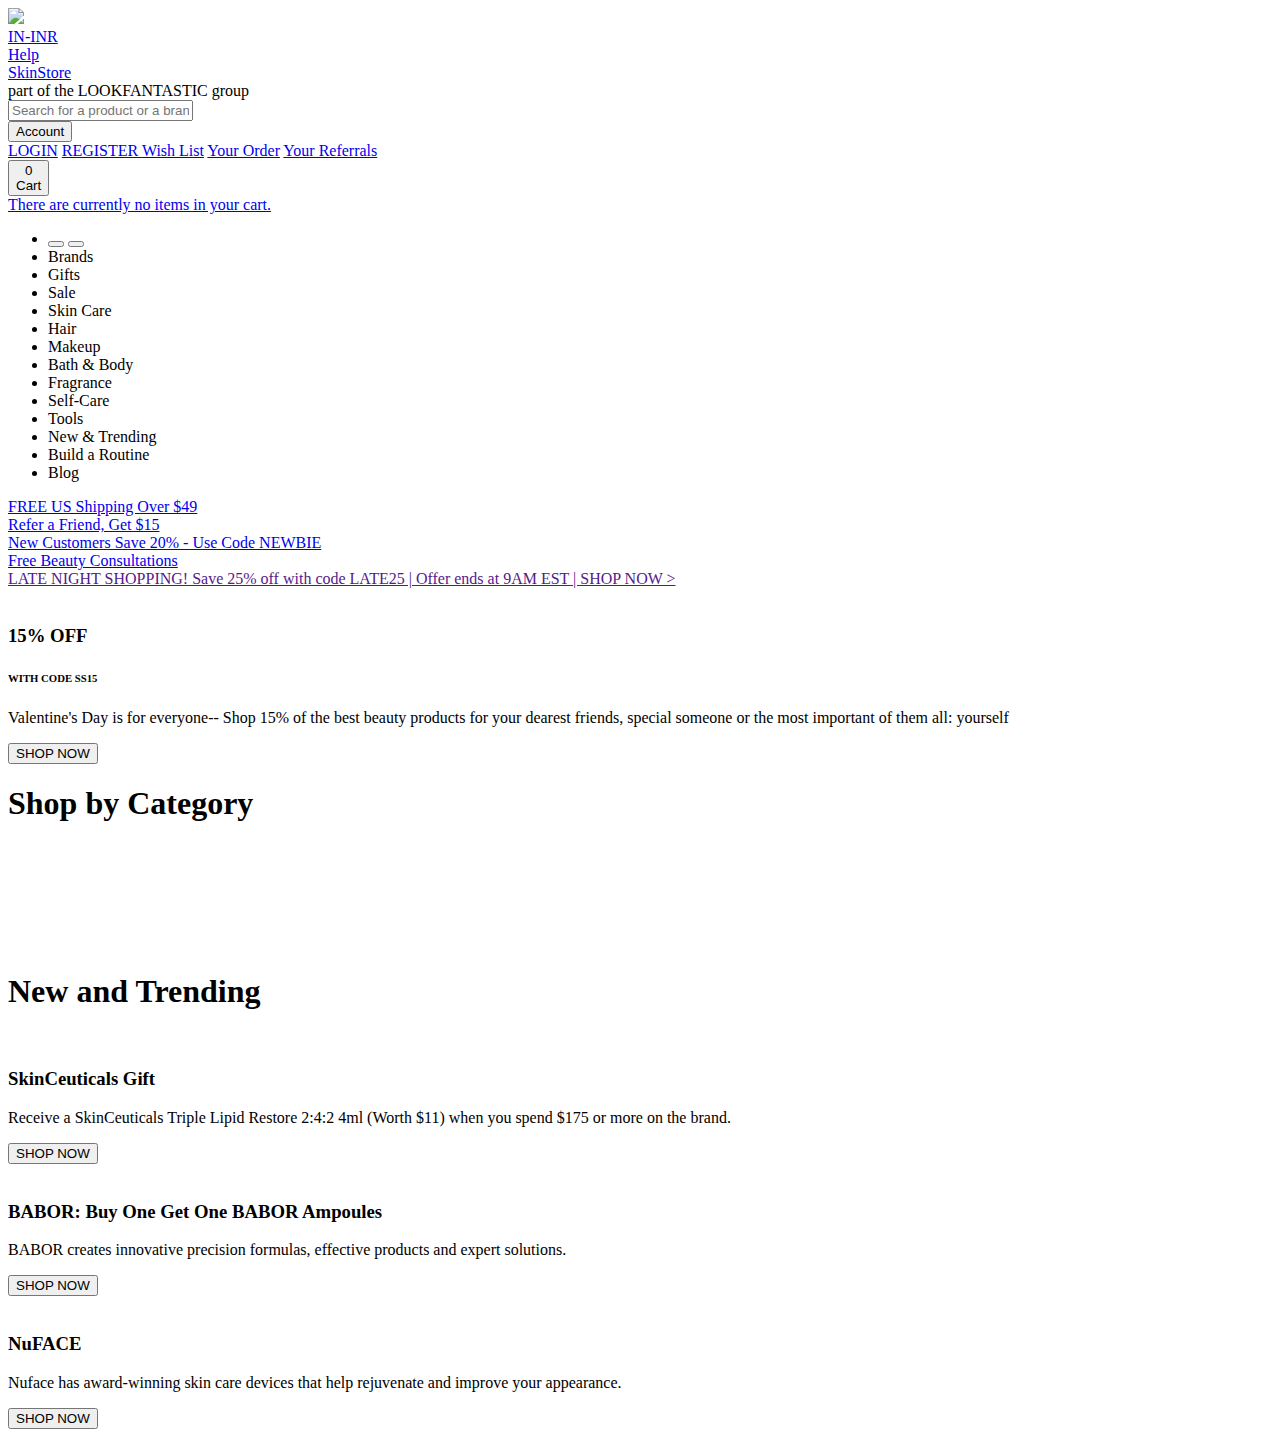
==== Index.html @ ba32d27d "Landing Page of the website" ====
<!DOCTYPE html>
<html lang="en">
<head>
    <meta charset="UTF-8">
    <meta http-equiv="X-UA-Compatible" content="IE=edge">
    <meta name="viewport" content="width=device-width, initial-scale=1.0">
    <title>landing page</title>
    <link rel="stylesheet" href="style.css">
</head>
<body>
    <div id="landing-container">
        <div id="top-section1">
            <a href="####"><div class="IND"> <div id="IND-Img"><img src="https://encrypted-tbn0.gstatic.com/images?q=tbn:ANd9GcRF5Va9MmpyVXCqA7kM0XYkRh-WKZkifQPH7Q&usqp=CAU"></div>IN-INR </div></a>
            <a href="####"><div class="Help">Help</div></a>
        </div>

        <div id="top-section2">
            <div id="Above-nav">
                <div id="website-name">
                    <div><a href="index.html" >SkinStore</a></div>
                    <div>part of the <span>LOOKFANTASTIC</span> group</div>
                </div>
                <div id="search-bar">

                    <input id="search" type="text" placeholder="Search for a product or a brand...">
                    <!-- //we will add font icon here -->

                </div>
                <div id="Above-nav-Acount">
                    <div class="dropdown">
                        <button   class="dropbtn" onclick=window.location.href="######" id="acc"><span>Account</span> </button>
                       <!-- acc-font-icon will use here -->
                        <div class="dropdown-content">
                          <a href="####">LOGIN</a>
                          <a href="####">REGISTER </a>
                          <a href="####">Wish List</a>
                          <a href="#">Your Order</a>
                          <a href="#">Your Referrals</a>
                        </div>
                      </div> 

                </div>

                <div id="Above-nav-cart">
                    <div class="dropdown">
                       
                        <button  class="dropbtn" onclick=window.location.href="####"  id="cart"> <div id="cartLen">0</div> <span>Cart</span> </button>
                        <!-- use font-icon here  -->
                        <div class="dropdown-content">
                          <a  id="viewcart" href="#">There are currently no items in your cart.</a>
                          
                        </div>
                      </div>
                   
                </div>
            </div>

            <!-- nav bar container  -->

           <div id="navbar-container">

            <nav>

                <nav>
                    <!-- <button onclick="navSlideOut()" id="nav-btn">
                     <div id="nav-icon">
                         <div></div>
                         <div></div>
                         <div></div>
                     </div>
                    </button> -->
                     <ul id="navbar-links"  >
                         <li> 
                             <button id="homePage" onclick= window.location.href="landingPage.html" >  <i class="fas fa-home"></i> </button>
                             <button id="nav-close" onclick="navSlideIn()" >   <i class="fas fa-times"></i> </button>
                         </li>
                         <li  onclick=window.location.href="######" >Brands</li>
                         <li  onclick=window.location.href="######" >Gifts</li>
                         <li  onclick=window.location.href="######" >Sale</li>
                         <li  onclick=window.location.href="######" >Skin Care</li>
                         <li  onclick=window.location.href="######" >Hair</li>
                         <li  onclick=window.location.href="######" >Makeup</li>
                         <li  onclick=window.location.href="######" >Bath & Body</li>
                         <li  onclick=window.location.href="######" >Fragrance</li>
                         <li  onclick=window.location.href="######" >Self-Care</li>
                         <li  onclick=window.location.href="######" >Tools</li>
                         <li  onclick=window.location.href="######" >New & Trending</li>
                         <li  onclick=window.location.href="######" >Build a Routine</li>
                         <li  onclick=window.location.href="######" >Blog</li>                 
                     </ul>
                 </nav>

            </nav>

           </div>



        </div>

        <!-- //top section 3 -->

        <div id="top-section3">
            <div id="extraFeture">
                <!-- we hv to add icon here  -->
                <a class="slideOffers" href="#####"> <div> FREE US Shipping Over $49</div></a>
                <a class="slideOffers" href="#####"> <div> Refer a Friend, Get $15 </div></a>
                <a class="slideOffers" href="#####"> <div> New Customers Save 20% - Use Code NEWBIE</div></a>
                <a class="slideOffers" href="#####"> <div> Free Beauty Consultations</div></a>
             </div> 

             <div id="ads-offer">
                <a href="">
                    <div >
                        LATE NIGHT SHOPPING! Save 25% off with code LATE25 | Offer ends at 9AM EST | SHOP NOW &gt;
                   </div>
                </a>
            </div>

            <div id="top-section-img">
                <a href="###########"><div class="slid-img"><img src="https://static.thcdn.com/images/xlarge/webp/widgets/121-us/23/1180x450-032123.jpg" width="100%" height="auto" alt="">
                </a>
                <h3>15% OFF </h3>
                <h6>WITH CODE SS15</h6>
                <p>Valentine's Day is for everyone-- Shop 15% of the best beauty products for your dearest friends, special someone or the most important of them all: yourself</p>
                <button>SHOP NOW</button>
                </div>
              </div>

              <div id="top-section4">
                <h1>Shop by Category</h1>
                <div id="cat-products">
                    <!-- we will use a tag here  -->
                    <div>
                        <img src="https://static.thcdn.com/images/small/webp/widgets/121-us/13/Page-007-045613.png" alt="">
                     
                    </div>

                    <div>
                        <img src="https://static.thcdn.com/images/small/webp/widgets/121-us/31/Page-008-045631.png" alt="">
                       
                    </div>

                    <div>
                        <img src="https://static.thcdn.com/images/small/webp/widgets/121-us/04/round_widget_ss_homepage_-_Untitled_Page_%2837%29-050004.png" alt="">
                      
                    </div>

                    <div>
                        <img src="https://static.thcdn.com/images/small/webp/widgets/121-us/09/Page-010-045709.png" alt="">
                       
                    </div>

                    <div>
                        <img src="https://static.thcdn.com/images/small/webp/widgets/121-us/29/Page-011-045729.png" alt="">
                        
                    </div>

                    <div>
                        <img src="https://static.thcdn.com/images/small/webp/widgets/121-us/52/Page-012-045752.png" alt="">
                        
                    </div>
                </div>
              </div>

              <div id="top-section5">
                <h1>New and Trending</h1>
                <div id="trend-prod">
                    <div>
                        <img src="https://static.thcdn.com/images/small/webp/widgets/121-us/26/original-original-original-Untitled_design_-_2021-02-25T094905.155-024949-014653-060926.png" alt="">
                        <h3>SkinCeuticals Gift</h3>
                        <p>Receive a SkinCeuticals Triple Lipid Restore 2:4:2 4ml (Worth $11) when you spend $175 or more on the brand.</p>
                        <button>SHOP NOW</button>
                    </div>

                    <div>
                        <img src="https://static.thcdn.com/images/small/webp/widgets/121-us/04/original-original-0617-STDCRE-16584-SS-AH-June-BOM-Asset-banner-2-500x500-023927-061004.jpg" alt="">
                        <h3>BABOR: Buy One Get One BABOR Ampoules</h3>
                        <p>BABOR creates innovative precision formulas, effective products and expert solutions.</p>
                        <button>SHOP NOW</button>
                    </div>

                    <div>
                        <img src="https://static.thcdn.com/images/small/webp/widgets/121-us/10/original-BATCH-1-SHOT12-580x580-061110.jpg" alt="">
                        <h3>NuFACE</h3>
                        <p>Nuface has award-winning skin care devices that help rejuvenate and improve your appearance.</p>
                        <button>SHOP NOW</button>
                    </div>
                </div>
                
              </div>
        </div>
    </div>
</body>
</html>
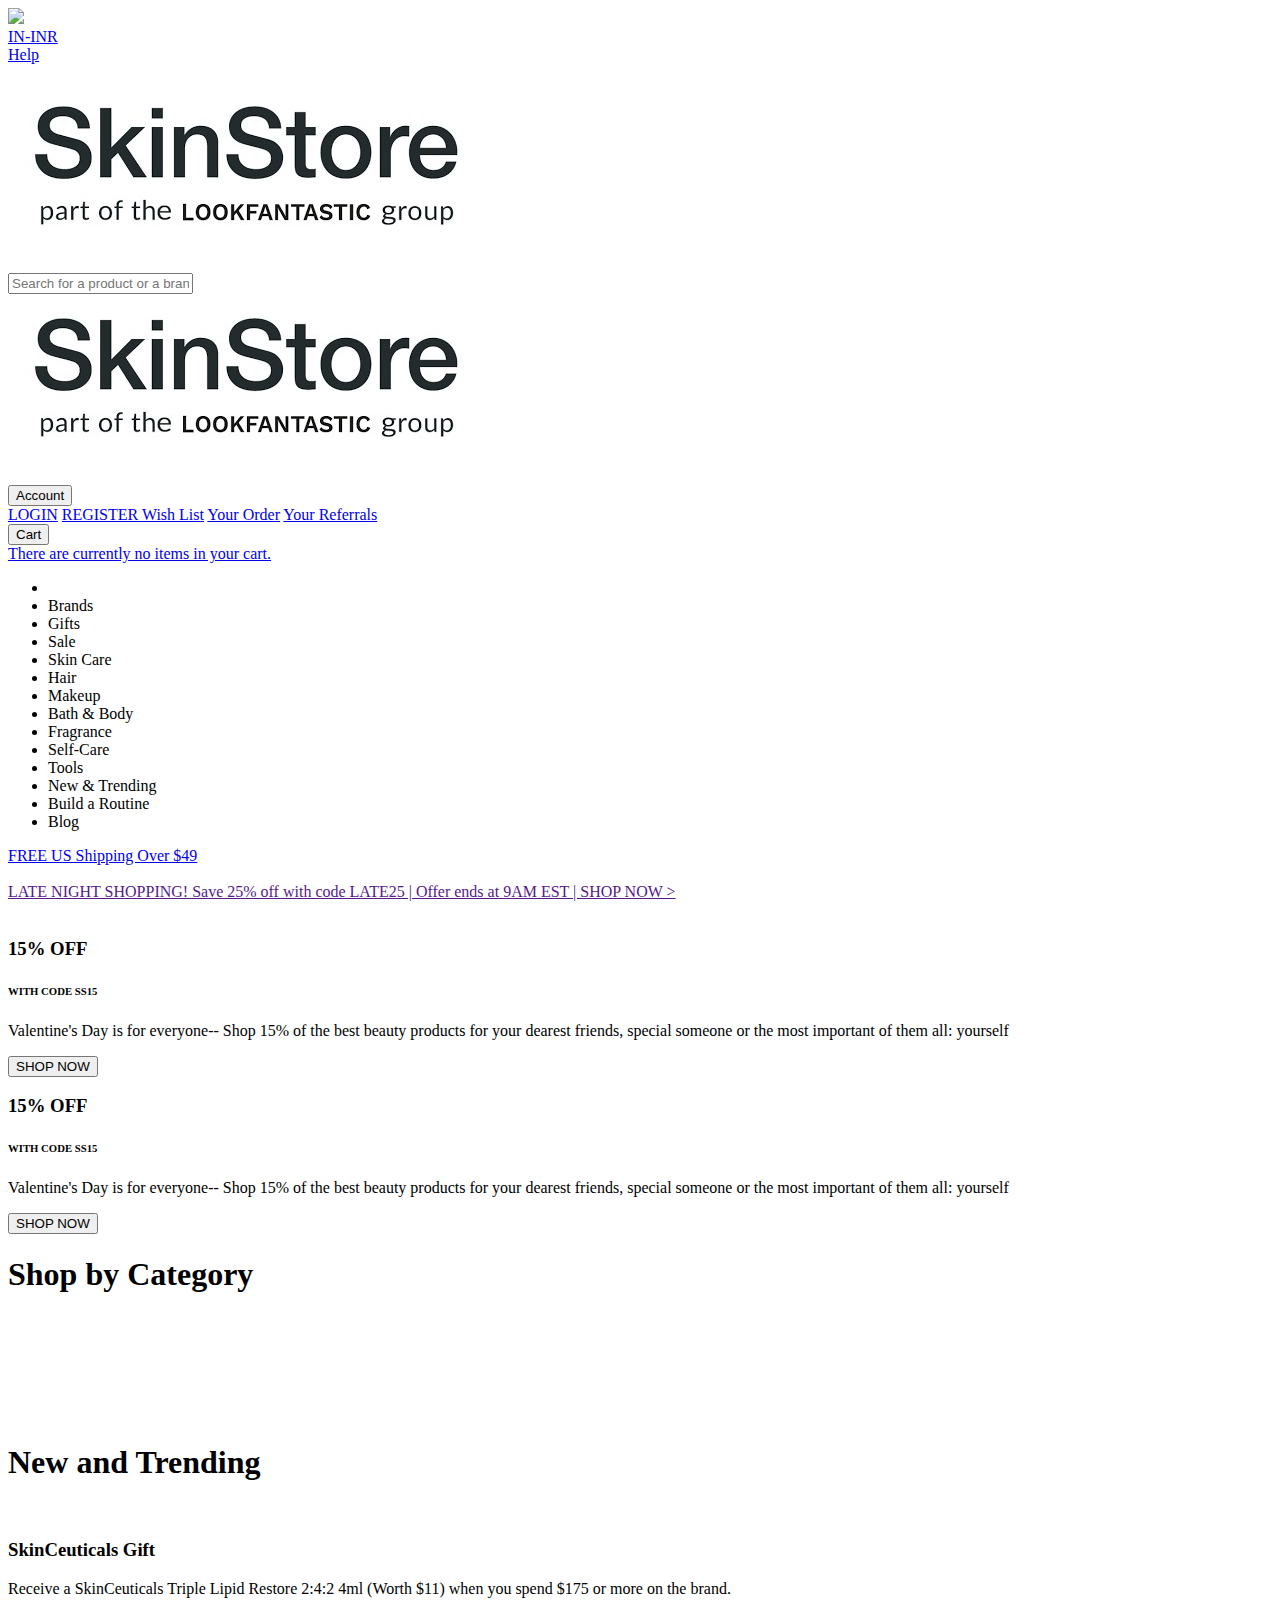
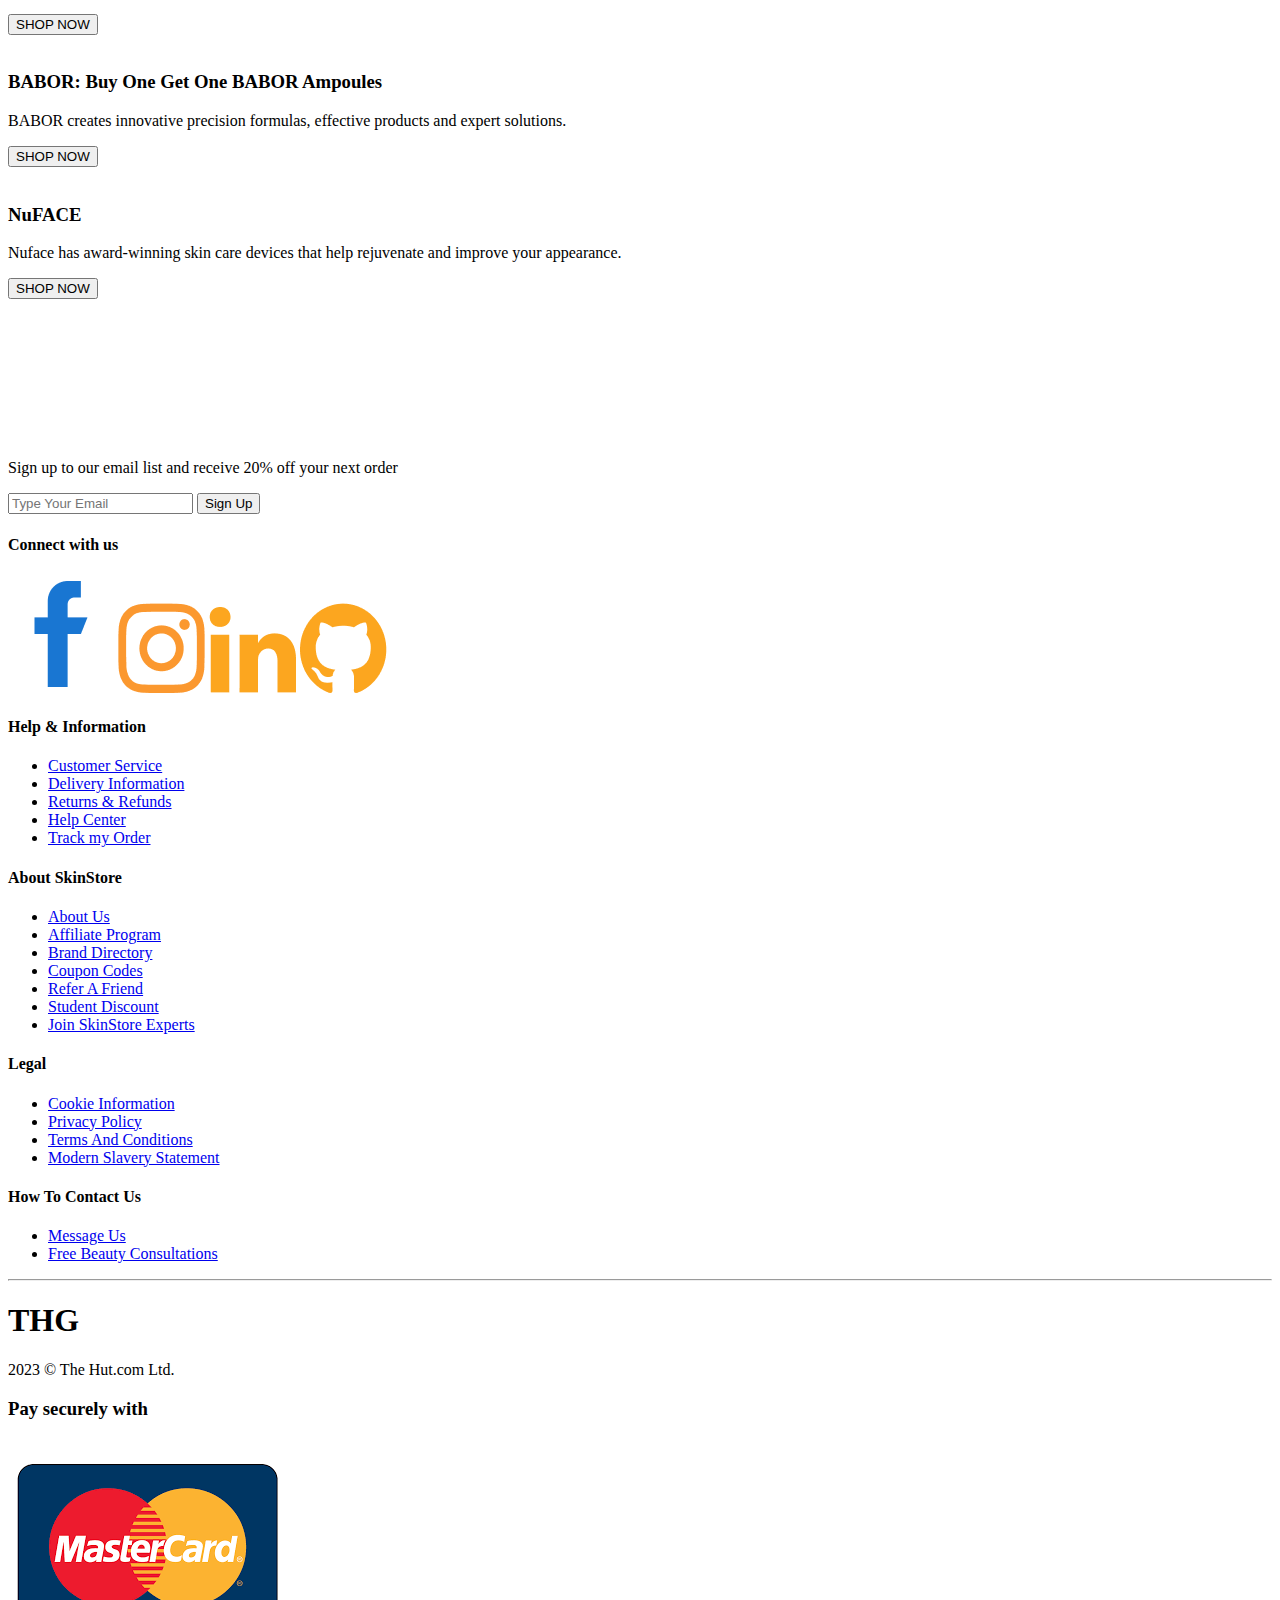
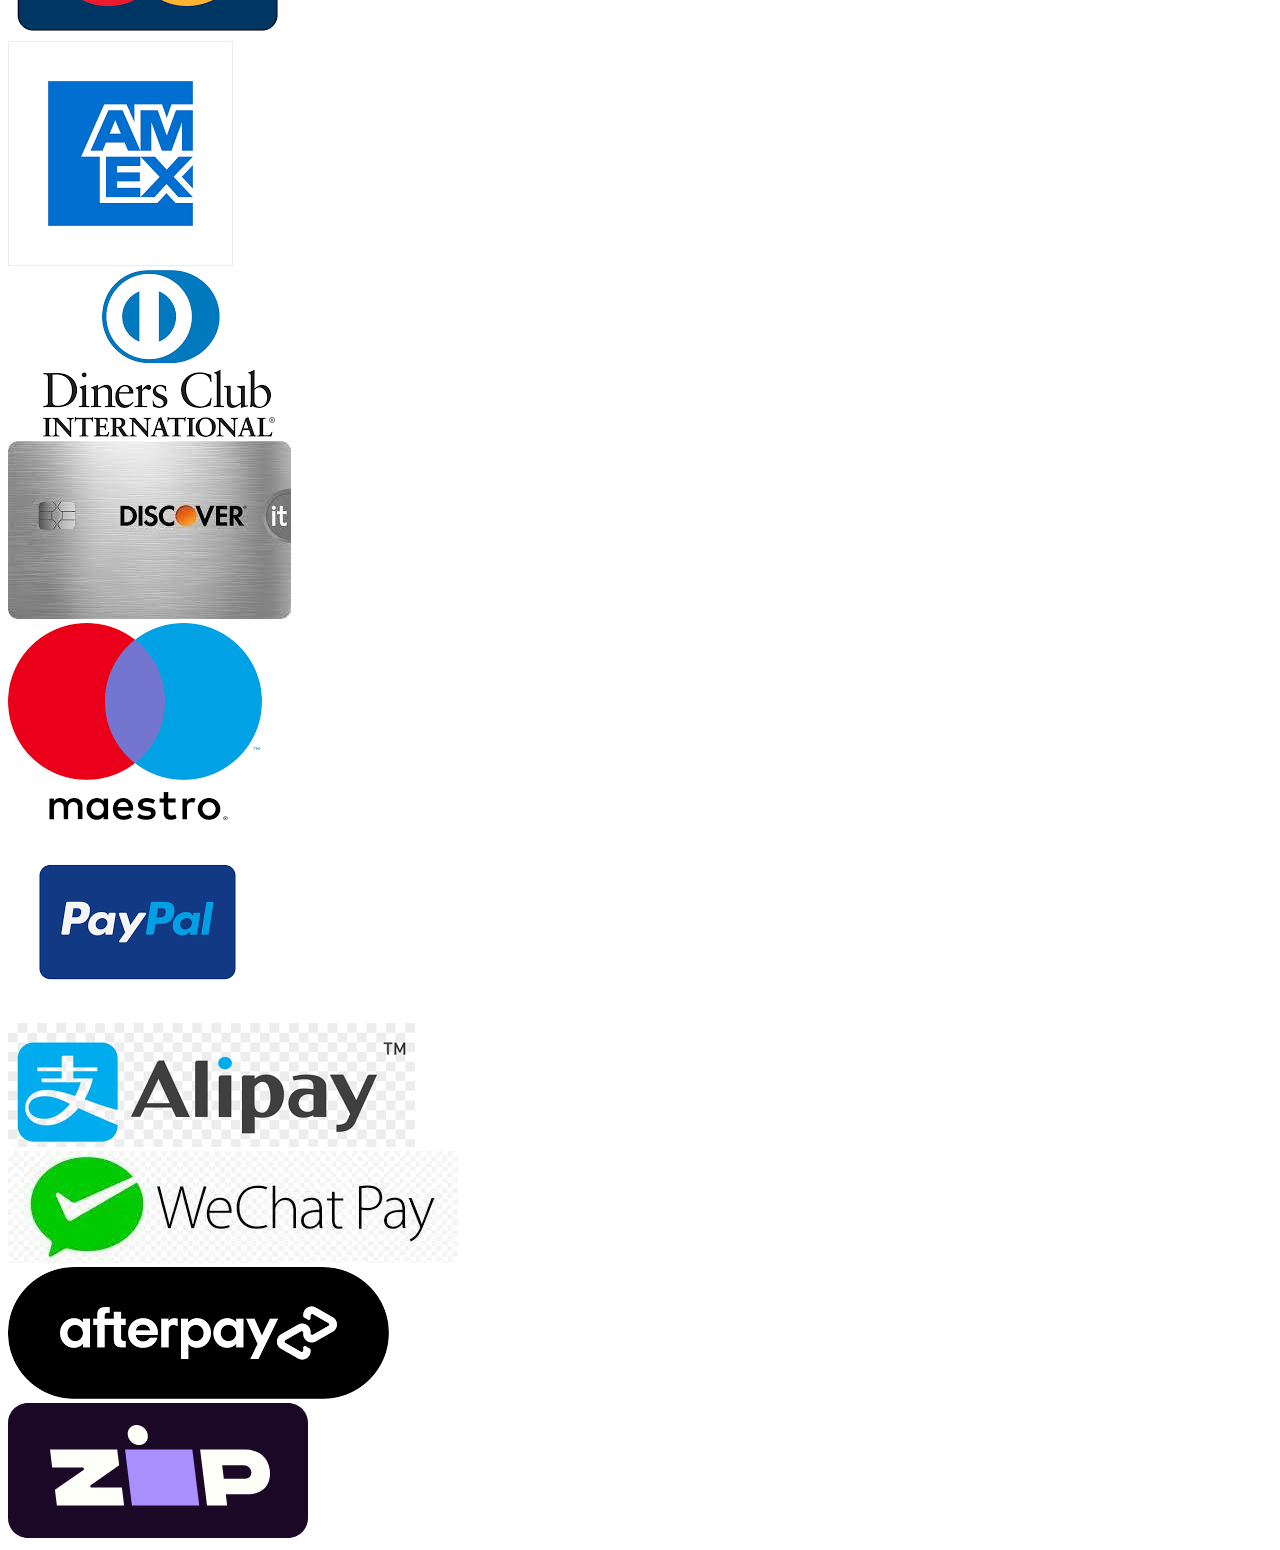
==== commit 2f1524e8: "Landing Page" ====
--- a/Index.html
+++ b/Index.html
@@ -4,6 +4,7 @@
     <meta charset="UTF-8">
     <meta http-equiv="X-UA-Compatible" content="IE=edge">
     <meta name="viewport" content="width=device-width, initial-scale=1.0">
+    <script src="https://kit.fontawesome.com/a4b141f3dc.js" crossorigin="anonymous"></script>
     <title>landing page</title>
     <link rel="stylesheet" href="style.css">
 </head>
@@ -16,25 +17,40 @@
 
         <div id="top-section2">
             <div id="Above-nav">
+
+                <li><a href="javascript:void(0);" class="icon" onclick="myFunction()">
+                    <i class="fa fa-bars"></i>
+                  </a></li>
+
+
                 <div id="website-name">
-                    <div><a href="index.html" >SkinStore</a></div>
-                    <div>part of the <span>LOOKFANTASTIC</span> group</div>
+                    <img src="SkinStoreLOGO.jpeg" alt="logo">
+                    <!-- <div><a href="index.html" >SkinStore</a></div>
+                    <div>part of the <span>LOOKFANTASTIC</span> group</div> -->
                 </div>
                 <div id="search-bar">
 
-                    <input id="search" type="text" placeholder="Search for a product or a brand...">
+                    <input id="search" type="text" placeholder="Search for a product or a brand..."> <i class="fa-solid fa-magnifying-glass fa-2x"  ></i> 
                     <!-- //we will add font icon here -->
 
                 </div>
+
+                <div class="humbarger">
+                    <img src="SkinStoreLOGO.jpeg" alt="logo">
+                    <!-- <div><a href="index.html" >SkinStore</a></div>
+                    <div>part of the <span>LOOKFANTASTIC</span> group</div> -->
+                </div>
                 <div id="Above-nav-Acount">
+
+                    
                     <div class="dropdown">
-                        <button   class="dropbtn" onclick=window.location.href="######" id="acc"><span>Account</span> </button>
+                        <i class="fa-regular fa-user fa-2x"></i><button   class="dropbtn" onclick=window.location.href="######" id="acc"><span>Account</span> </button>
                        <!-- acc-font-icon will use here -->
                         <div class="dropdown-content">
-                          <a href="####">LOGIN</a>
-                          <a href="####">REGISTER </a>
+                          <a href="login.html">LOGIN</a>
+                          <a href="newCustomer.html">REGISTER </a>
                           <a href="####">Wish List</a>
-                          <a href="#">Your Order</a>
+                          <a href="cart.html">Your Order</a>
                           <a href="#">Your Referrals</a>
                         </div>
                       </div> 
@@ -44,7 +60,7 @@
                 <div id="Above-nav-cart">
                     <div class="dropdown">
                        
-                        <button  class="dropbtn" onclick=window.location.href="####"  id="cart"> <div id="cartLen">0</div> <span>Cart</span> </button>
+                       <button  class="dropbtn"  onclick="cartshow()"  id="cart"> <div id="cartLen"></div> <i class="fa-solid fa-bag-shopping fa-2x"></i><span>Cart</span> </button>
                         <!-- use font-icon here  -->
                         <div class="dropdown-content">
                           <a  id="viewcart" href="#">There are currently no items in your cart.</a>
@@ -69,24 +85,29 @@
                          <div></div>
                      </div>
                     </button> -->
+                    <!-- <li><a href="javascript:void(0);" class="icon" onclick="myFunction()">
+                        <i class="fa fa-bars"></i>
+                      </a></li> -->
                      <ul id="navbar-links"  >
                          <li> 
-                             <button id="homePage" onclick= window.location.href="landingPage.html" >  <i class="fas fa-home"></i> </button>
-                             <button id="nav-close" onclick="navSlideIn()" >   <i class="fas fa-times"></i> </button>
+                             <!-- <button id="homePage" onclick= window.location.href="landingPage.html" >  <i class="fas fa-home"></i> </button>
+                             <button id="nav-close" onclick="navSlideIn()" >   <i class="fas fa-times"></i> </button> -->
                          </li>
-                         <li  onclick=window.location.href="######" >Brands</li>
+                         <li  onclick=window.location.href="product.html" >Brands</li>
                          <li  onclick=window.location.href="######" >Gifts</li>
                          <li  onclick=window.location.href="######" >Sale</li>
-                         <li  onclick=window.location.href="######" >Skin Care</li>
-                         <li  onclick=window.location.href="######" >Hair</li>
-                         <li  onclick=window.location.href="######" >Makeup</li>
-                         <li  onclick=window.location.href="######" >Bath & Body</li>
-                         <li  onclick=window.location.href="######" >Fragrance</li>
-                         <li  onclick=window.location.href="######" >Self-Care</li>
-                         <li  onclick=window.location.href="######" >Tools</li>
-                         <li  onclick=window.location.href="######" >New & Trending</li>
+                         <li  onclick=window.location.href="product.html" >Skin Care</li>
+                         <li  onclick=window.location.href="product.html" >Hair</li>
+                         <li  onclick=window.location.href="product.html" >Makeup</li>
+                         <li  onclick=window.location.href="product.html" >Bath & Body</li>
+                         <li  onclick=window.location.href="product.html" >Fragrance</li>
+                         <li  onclick=window.location.href="product.html" >Self-Care</li>
+                         <li  onclick=window.location.href="product.html" >Tools</li>
+                         <li  onclick=window.location.href="product.html" >New & Trending</li>
                          <li  onclick=window.location.href="######" >Build a Routine</li>
-                         <li  onclick=window.location.href="######" >Blog</li>                 
+                         <li  onclick=window.location.href="######" >Blog</li>
+
+                        
                      </ul>
                  </nav>
 
@@ -108,6 +129,13 @@
                 <a class="slideOffers" href="#####"> <div> New Customers Save 20% - Use Code NEWBIE</div></a>
                 <a class="slideOffers" href="#####"> <div> Free Beauty Consultations</div></a>
              </div> 
+             <br>
+             <!-- //for pagination  -->
+             <div style="text-align:center">
+                <span class="dot"></span> 
+                <span class="dot"></span> 
+                <span class="dot"></span> 
+              </div>
 
              <div id="ads-offer">
                 <a href="">
@@ -126,7 +154,12 @@
                 <button>SHOP NOW</button>
                 </div>
               </div>
-
+              <div id ="responsive-ui">
+              <h3>15% OFF </h3>
+                <h6>WITH CODE SS15</h6>
+                <p>Valentine's Day is for everyone-- Shop 15% of the best beauty products for your dearest friends, special someone or the most important of them all: yourself</p>
+                <button>SHOP NOW</button>
+            </div>
               <div id="top-section4">
                 <h1>Shop by Category</h1>
                 <div id="cat-products">
@@ -189,7 +222,162 @@
                 </div>
                 
               </div>
+
+              <!-- top-section6 -->
+
+              <div id="top-section6">
+                <div>
+                    <img src="https://static.thcdn.com/images/small/webp/widgets/121-us/05/220322-ELTAMD-LOGO-RGB-01-065127-091005.png" alt="">
+                </div>
+                <div>
+                    <img src="https://static.thcdn.com/images/small/webp/widgets/121-us/19/180x72_4_233548301_CA_SS_Logo_Amend_BAU_THG0030424-041301-124116-063126-091019.png" alt="">
+                </div>
+
+                <div>
+                    <img src="https://static.thcdn.com/images/small/webp/widgets/121-us/55/iSCLINICAL_Logo_Blue-300x280-092155.png" alt="">
+                </div>
+
+
+                <div>
+                    <img src="https://static.thcdn.com/images/small/webp/widgets/121-us/46/original-NF_Skinstore_Banner_Logo_Color_320x140-01-011402-010546.png" alt="">
+                </div>
+
+                <div>
+                    <img src="https://static.thcdn.com/images/small/webp/widgets/121-us/08/original-original-logo-1024x383-035229-063318-092208.png" alt="">
+                </div>
+
+                <div>
+                    <img src="https://static.thcdn.com/images/small/webp/widgets/121-us/36/NEOCUTIS-Logo_PMS-092536.png" alt="">
+                </div>
+              </div>
+
+              <!-- top-section7-->
+
+              <div id="top-section7">
+                <div><img src="https://static.thcdn.com/images/xlarge/webp/widgets/121-us/54/original-Page-005-035154.png" alt=""></div>
+                <div><img src="https://static.thcdn.com/images/xlarge/webp/widgets/121-us/32/original-0308-STDCRE32346-SS-AH-SkinStore-Concierge-Banners-1180x200-084632.jpg" alt=""></div>
+              </div>
+
+              <!-- footer here  -->
+
+              <div id="footer">
+
+
+                <div id="footerPart">
+                    
+
+                    <div class="FooterLine"></div>
+                    <div class="sochandle">
+                        <div id="SocialmediaHandles">
+                            <p>Sign up to our email list and receive 20% off your next order</p>
+                            <input type="email" placeholder="Type Your Email"  id="emailsignup">
+                            <button id="signbtn">Sign Up</button>
+                        </div>
+                        <div id="conus">
+                            <h4>Connect with us</h4>
+                            <div class="foot-Social">
+                                <div class="social-media">
+                                    <!-- <a href="#"><i class="fa-brands fa-facebook" class="fa-facebook "></i></a> -->
+                                    <!-- <a href="#" class="fa fa-facebook"></a> -->
+                                    <a href="https://www.facebook.com/SkinStore"  target="_blank"><img src="Facebook.png" alt="fb"></a>
+                                    <a href="https://www.instagram.com/skinstore/" target="_blank"><img src="instagram.png" alt="ins"></a>
+                                    <a href="####"><img src="linkedin.png" alt=""></a>
+                                    <a href="####"><img src="github.png" alt=""></a>
+                                    <!-- <a href="#"><i class="fab fa-twitter"></i></a>
+                                    <a href="#"><i class="fab fa-instagram"></i></a>
+                                    <a href="#"><i class="fab fa-linkedin-in"></i></a> -->
+                                </div>
+                            </div>
+                        </div>
+                    </div>
+      
+            <div>
+                <div class="FooterLine"></div>
+            <footer class="footer">
+                <div class="container">
+                    <div class="row">
+                        <div class="footer-col">
+                            <h4>Help & Information</h4>
+                            <ul>
+                                <li><a href="#"> <i class="fa-solid fa-phone"></i>Customer Service</a></li>
+                                <li><a href="#"> <i class="fa-solid fa-truck"></i>Delivery Information</a></li>
+                                <li><a href="#"><i class="fa-solid fa-arrows-rotate"></i>Returns & Refunds</a></li>
+                                <li><a href="#"><i class="fa-solid fa-question"></i>Help Center</a></li>
+                                <li><a href="#"><i class="fa-solid fa-location-crosshairs"></i>Track my Order</a></li>
+                            </ul>
+                        </div>
+                        <div class="footer-col">
+                            <h4>About SkinStore</h4>
+                            <ul>
+                                <li><a href="####">About Us</a></li>
+                                <li><a href="#">Affiliate Program</a></li>
+                                <li><a href="#">Brand Directory</a></li>
+                                <li><a href="#">Coupon Codes</a></li>
+                                <li><a href="#">Refer A Friend</a></li>
+                                <li><a href="#">Student Discount</a></li>
+                                <li><a href="#">Join SkinStore Experts</a></li>
+        
+                            </ul>
+                        </div>
+                        <div class="footer-col">
+                            <h4>Legal</h4>
+                            <ul>
+                                <li><a href="#">Cookie Information</a></li>
+                                <li><a href="#">Privacy Policy</a></li>
+                                <li><a href="#">Terms And Conditions</a></li>
+                                <li><a href="#">Modern Slavery Statement</a></li>
+                            </ul>
+                        </div>
+                        <div class="footer-col">
+                            <h4>How To Contact Us</h4>
+                            <ul>
+                                <li><a href="#">Message Us</a></li>
+                                <li><a href="#">Free Beauty Consultations</a></li>
+                            </ul>
+                        </div>
+        
+                    </div>
+        
+                </div>
+                <hr>
+            </footer>
+
+            <div id="footer-end">
+                <div class="left-side">
+                    <h1>THG</h1>
+                    <p>2023 © The Hut.com Ltd.</p>
+                </div>
+                  <!-- <h3>Pay securely with</h3> -->
+                
+                <div class="ryt-side">
+                    <h3>Pay securely with</h3>
+                    <div>
+                    
+                    <div><img src="https://encrypted-tbn3.gstatic.com/images?q=tbn:ANd9GcSUJ4ZrwYA5inlL_tz3mfqEq4X4H4316xcgPcoO94EhETITt2YP" alt=""></div>
+                    <div><img src="[data-uri]" alt=""></div>
+                    <div><img src="[data-uri]" alt=""></div>
+                    <div><img src="[data-uri]" alt=""></div>
+                    <div><img src="[data-uri]" alt=""></div>
+                    <div><img src="[data-uri]" alt=""></div>
+                    <div><img src="[data-uri]" alt=""></div>
+                    <div><img src="[data-uri]" alt=""></div>
+                    <div><img src="[data-uri]" alt=""></div>
+                    <div><img src="[data-uri]" alt=""></div>
+                    <div><img src="[data-uri]" alt=""></div>
+                </div>
+
+                </div>
+            </div>
+            
+          
+          
+        </div>
+        
+        </div>
+               
+              </div>
         </div>
     </div>
+    <script src="index.js"></script>
 </body>
 </html>